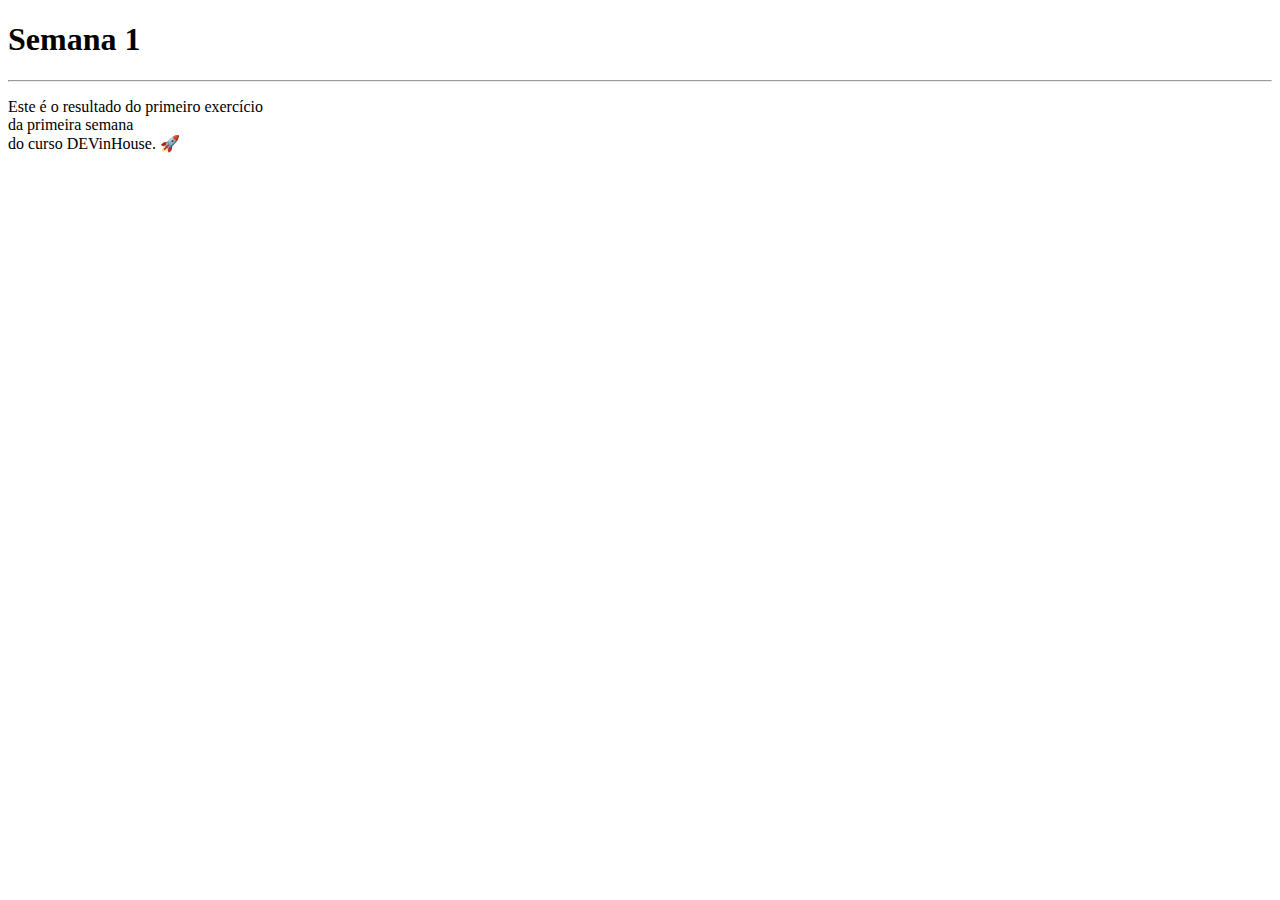
==== M1S01/index.html @ b372d16e "Merge pull request #2 from fhoinaski/semana1" ====
<!DOCTYPE html>
<html lang="pt-br">
<head>
    <meta charset="UTF-8">
    <title>DEVinHouse</title>
<body>
<h1 class="title">Semana 1</h1>
<hr>
<p class="description">Este é o resultado do primeiro exercício <br> da primeira semana <br> do curso DEVinHouse.
    &#x1F680;
</p>



</body>
</html>
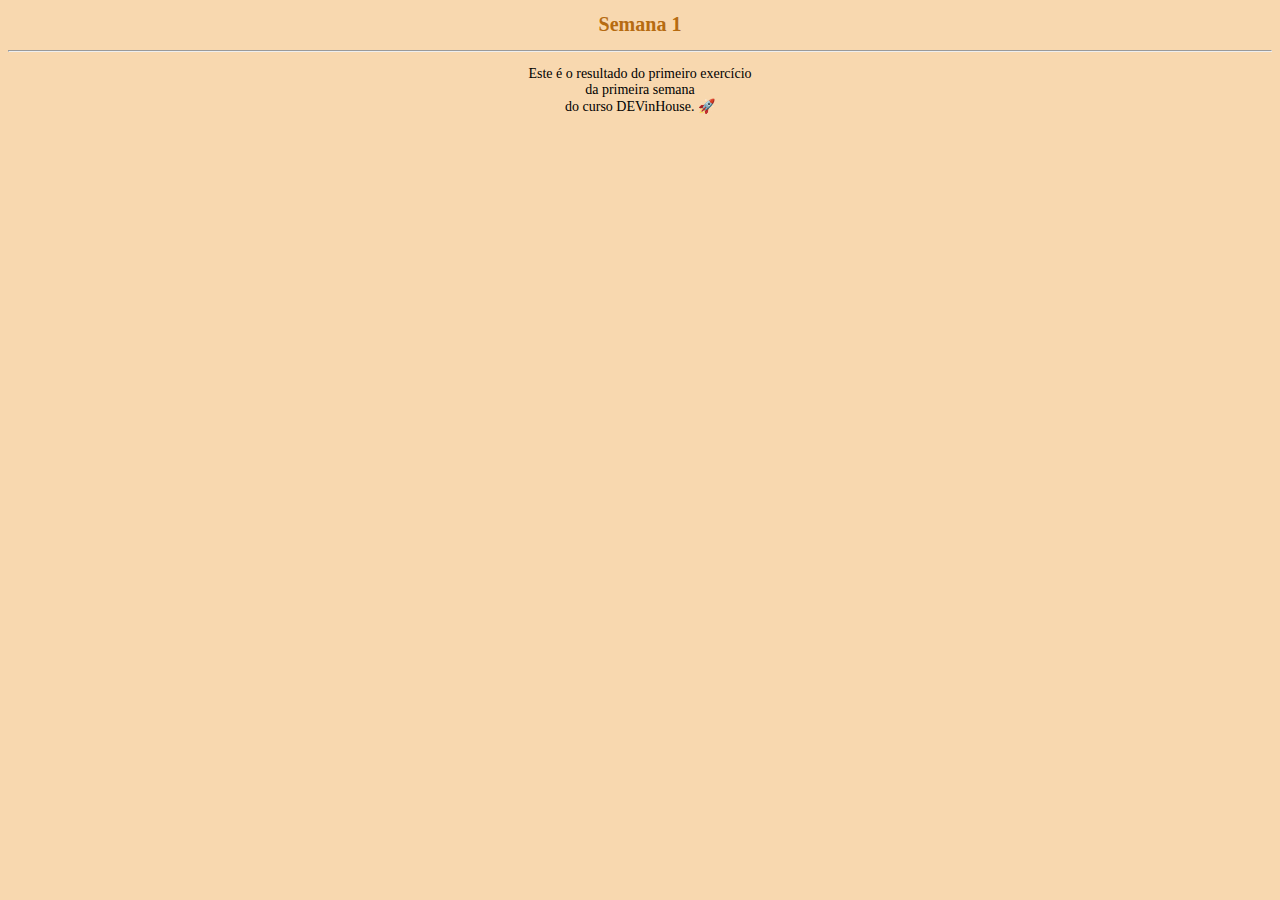
==== commit 64c42e1c: "adicionado estilo e classe ex:3" ====
--- a/M1S01/index.html
+++ b/M1S01/index.html
@@ -3,14 +3,13 @@
 <head>
     <meta charset="UTF-8">
     <title>DEVinHouse</title>
+    <link rel="icon" type="image/x-icon" href="http://actualidadradio.com/favicon.ico/favicon.ico">
+    <link rel="stylesheet" href="style.css">
 <body>
 <h1 class="title">Semana 1</h1>
 <hr>
 <p class="description">Este é o resultado do primeiro exercício <br> da primeira semana <br> do curso DEVinHouse.
     &#x1F680;
 </p>
-
-
-
 </body>
 </html>--- a/M1S01/style.css
+++ b/M1S01/style.css
@@ -0,0 +1,12 @@
+body{
+    text-align: center;
+    background-color: #f8d8af;
+}
+.title{
+    font-size: 20px;
+    font-family: Verdana;
+    color: #b66b11;
+}
+.description{
+    font-size: 14px;
+}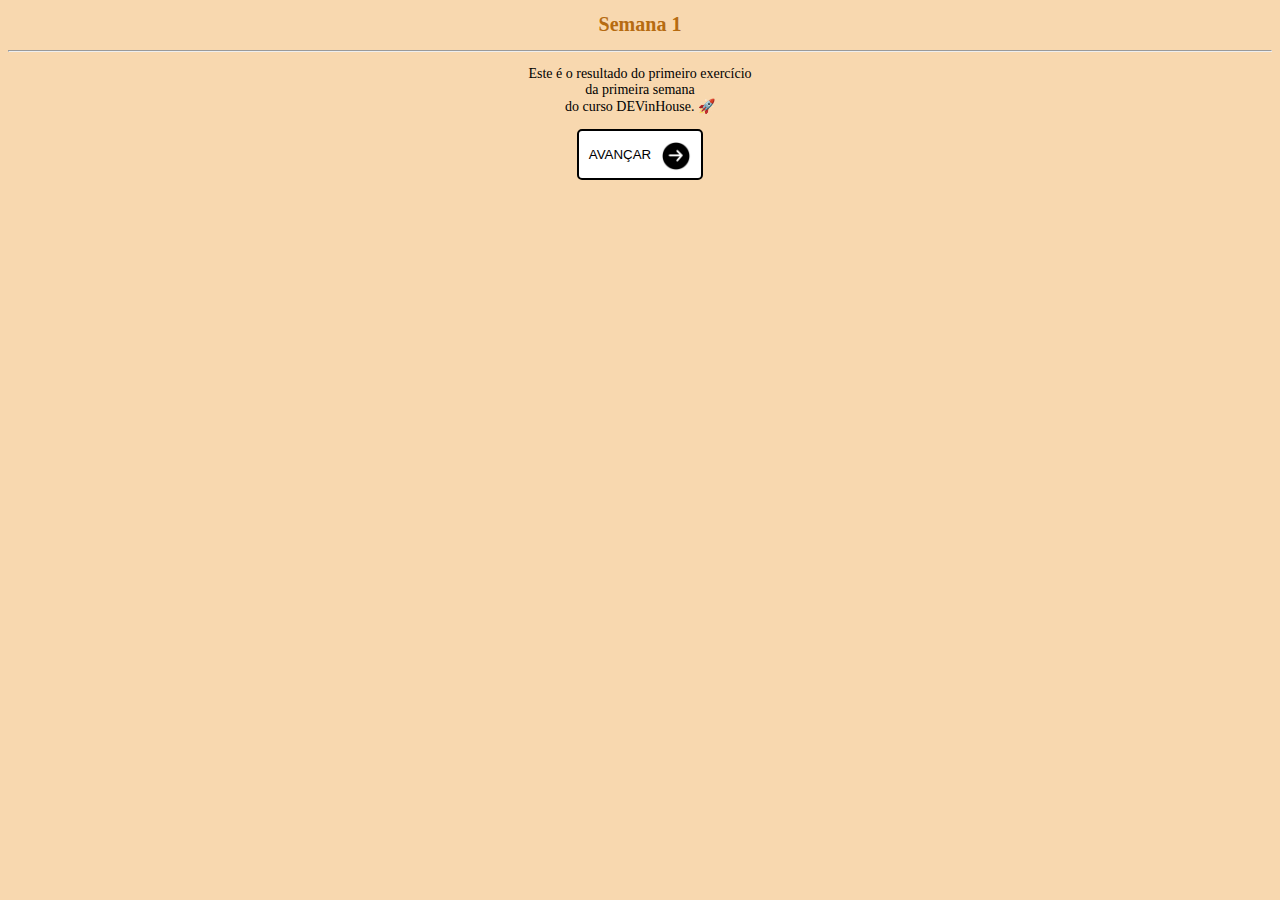
==== commit aa78029e: "adicionado link botão e estilo botão ex:4" ====
--- a/M1S01/index.html
+++ b/M1S01/index.html
@@ -11,5 +11,8 @@
 <p class="description">Este é o resultado do primeiro exercício <br> da primeira semana <br> do curso DEVinHouse.
     &#x1F680;
 </p>
+<a href="imagens.html">
+    <button class="botao">AVANÇAR <img src="img/seta.png"></button>
+</a>
 </body>
 </html>--- a/M1S01/style.css
+++ b/M1S01/style.css
@@ -1,6 +1,7 @@
 body{
     text-align: center;
     background-color: #f8d8af;
+
 }
 .title{
     font-size: 20px;
@@ -9,4 +10,27 @@
 }
 .description{
     font-size: 14px;
+}
+.botao{
+    display: flex;
+    background-color: #ffffff;
+    margin-top: 20px;
+    padding: 10px;
+    border-radius: 5px;
+    border:solid 2px;
+    display: flex;
+    align-items: center;
+    justify-content: center;
+    text-align: center;
+    cursor: pointer;
+    margin: auto;
+
+}
+.botao img{
+    width: 30px;
+    margin-bottom: -3px;
+    margin-left: 10px;
+    }
+a{
+text-decoration: none;
 }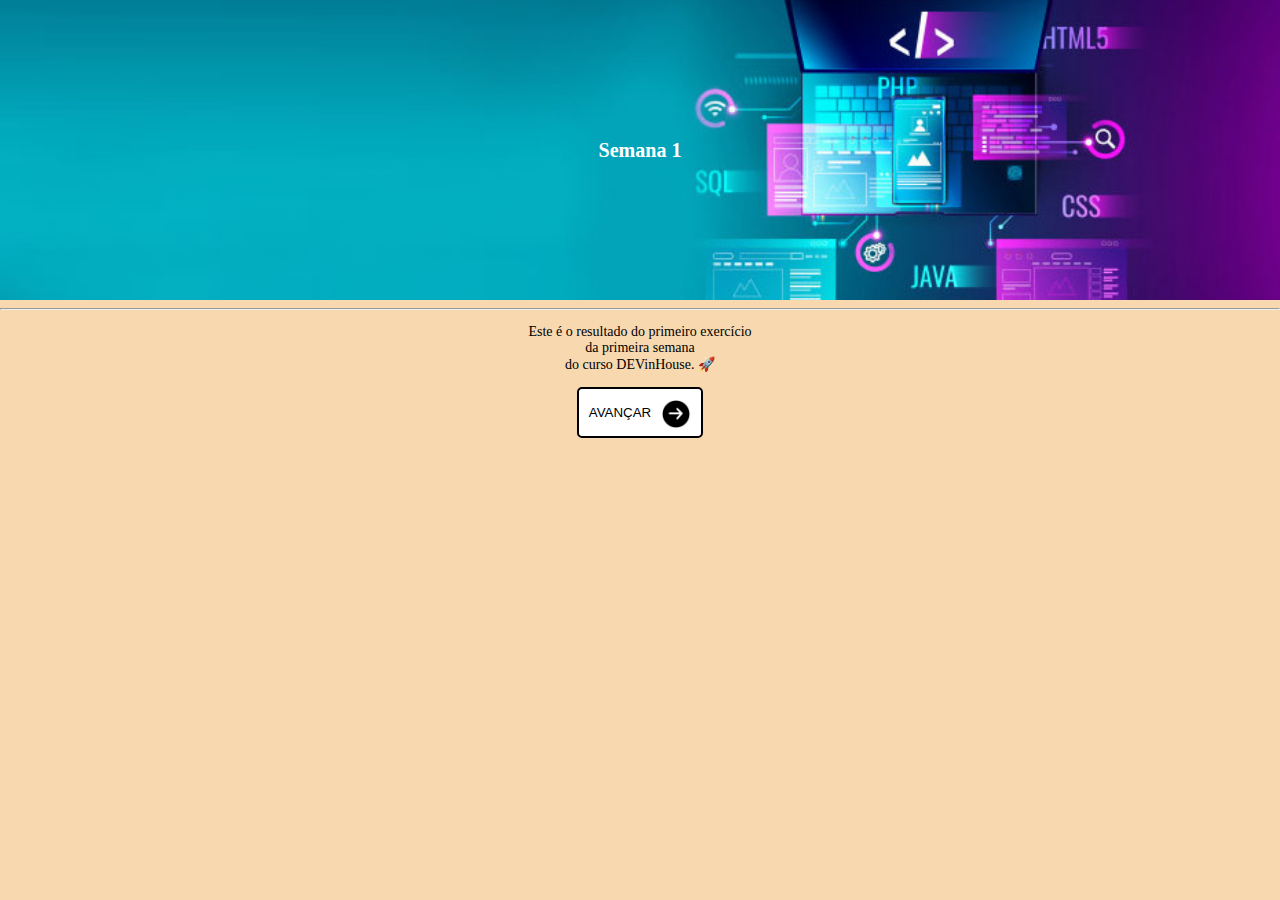
==== commit 56bf9631: "adiconado imagem de fundo com css ex:5" ====
--- a/M1S01/index.html
+++ b/M1S01/index.html
@@ -6,7 +6,7 @@
     <link rel="icon" type="image/x-icon" href="http://actualidadradio.com/favicon.ico/favicon.ico">
     <link rel="stylesheet" href="style.css">
 <body>
-<h1 class="title">Semana 1</h1>
+<section class="boxTitle"><h1 class="title">Semana 1</h1></section>
 <hr>
 <p class="description">Este é o resultado do primeiro exercício <br> da primeira semana <br> do curso DEVinHouse.
     &#x1F680;
--- a/M1S01/style.css
+++ b/M1S01/style.css
@@ -1,12 +1,26 @@
 body{
     text-align: center;
     background-color: #f8d8af;
+    padding: 0;
+    margin: 0;
 
+}
+.boxTitle{
+    width: auto;
+    height: 300px;
+    background-image: url("img/backgroud.jpg");
+    background-size: cover;
+    background-position: center;
+    display: flex;
+    text-align: center;
+    align-items: center;
+    justify-content: center;
 }
 .title{
     font-size: 20px;
     font-family: Verdana;
-    color: #b66b11;
+    color: #ffffff;
+
 }
 .description{
     font-size: 14px;
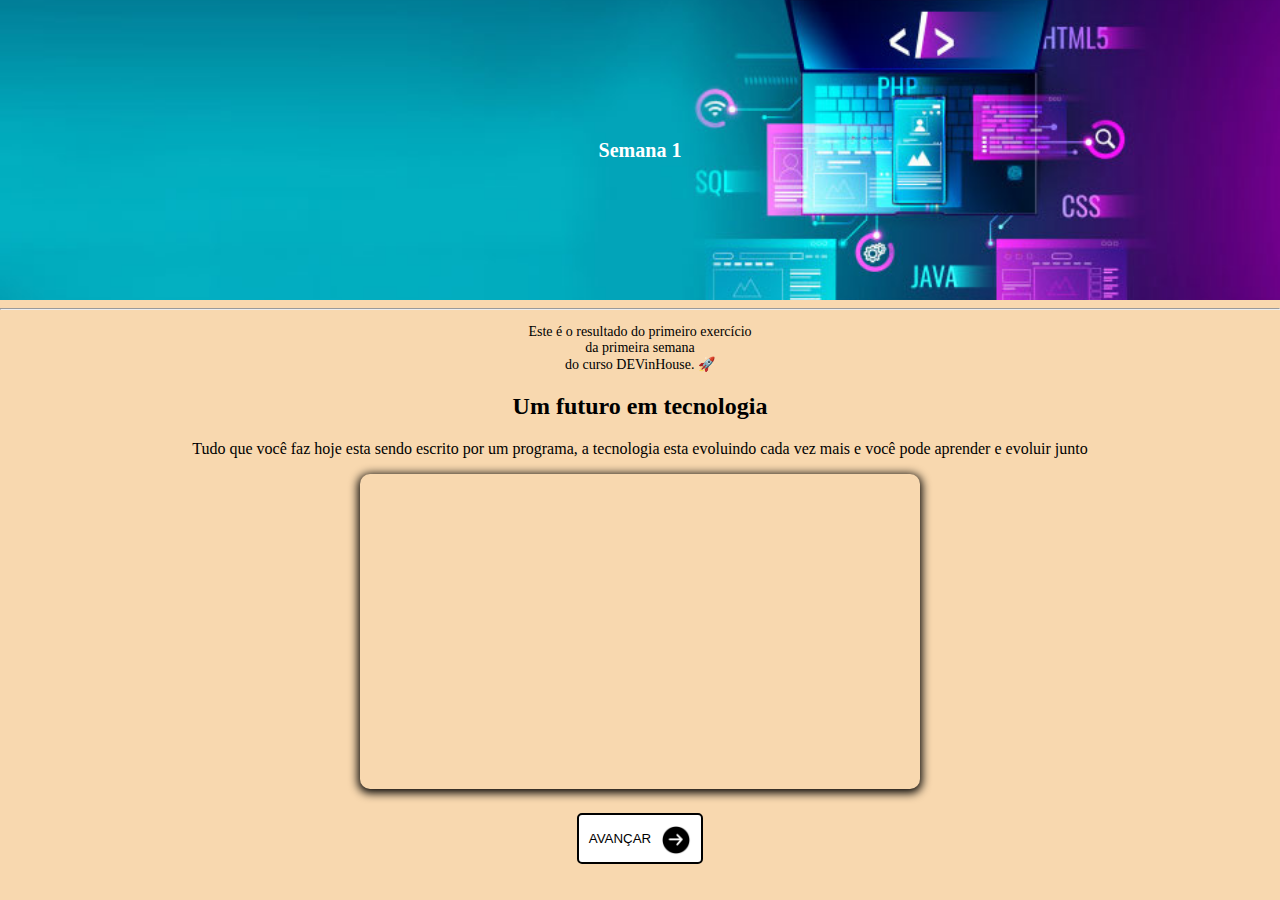
==== commit 1ea29b3c: "adicionado video no index ex:7" ====
--- a/M1S01/index.html
+++ b/M1S01/index.html
@@ -11,6 +11,14 @@
 <p class="description">Este é o resultado do primeiro exercício <br> da primeira semana <br> do curso DEVinHouse.
     &#x1F680;
 </p>
+
+<h2
+>Um futuro em tecnologia</h2>
+<p>Tudo que você faz hoje esta sendo escrito por um programa, a tecnologia esta evoluindo cada vez mais e você pode
+    aprender e
+    evoluir junto</p>
+<iframe width="560" height="315" src="https://www.youtube.com/embed/GzfTRk2r5BQ" title="YouTube video player" frameborder="0" allow="accelerometer; autoplay; clipboard-write; encrypted-media; gyroscope; picture-in-picture; web-share" allowfullscreen></iframe>
+
 <a href="imagens.html">
     <button class="botao">AVANÇAR <img src="img/seta.png"></button>
 </a>
--- a/M1S01/style.css
+++ b/M1S01/style.css
@@ -1,11 +1,12 @@
-body{
+body {
     text-align: center;
     background-color: #f8d8af;
     padding: 0;
     margin: 0;
 
 }
-.boxTitle{
+
+.boxTitle {
     width: auto;
     height: 300px;
     background-image: url("img/backgroud.jpg");
@@ -16,22 +17,25 @@
     align-items: center;
     justify-content: center;
 }
-.title{
+
+.title {
     font-size: 20px;
     font-family: Verdana;
     color: #ffffff;
 
 }
-.description{
+
+.description {
     font-size: 14px;
 }
-.botao{
+
+.botao {
     display: flex;
     background-color: #ffffff;
     margin-top: 20px;
     padding: 10px;
     border-radius: 5px;
-    border:solid 2px;
+    border: solid 2px;
     display: flex;
     align-items: center;
     justify-content: center;
@@ -40,11 +44,32 @@
     margin: auto;
 
 }
-.botao img{
+
+.botao img {
     width: 30px;
     margin-bottom: -3px;
     margin-left: 10px;
-    }
-a{
-text-decoration: none;
+}
+
+a {
+    text-decoration: none;
+}
+
+.boxImagens {
+    display: flex;
+    align-items: center;
+    justify-content: center;
+
+}
+
+div img {
+    padding: 10px;
+    width: 200px;
+    height: auto;
+}
+
+iframe {
+    border-radius: 10px;
+    box-shadow: 0 2px 10px 2px #000000;
+    margin: 0 0 20px 0;
 }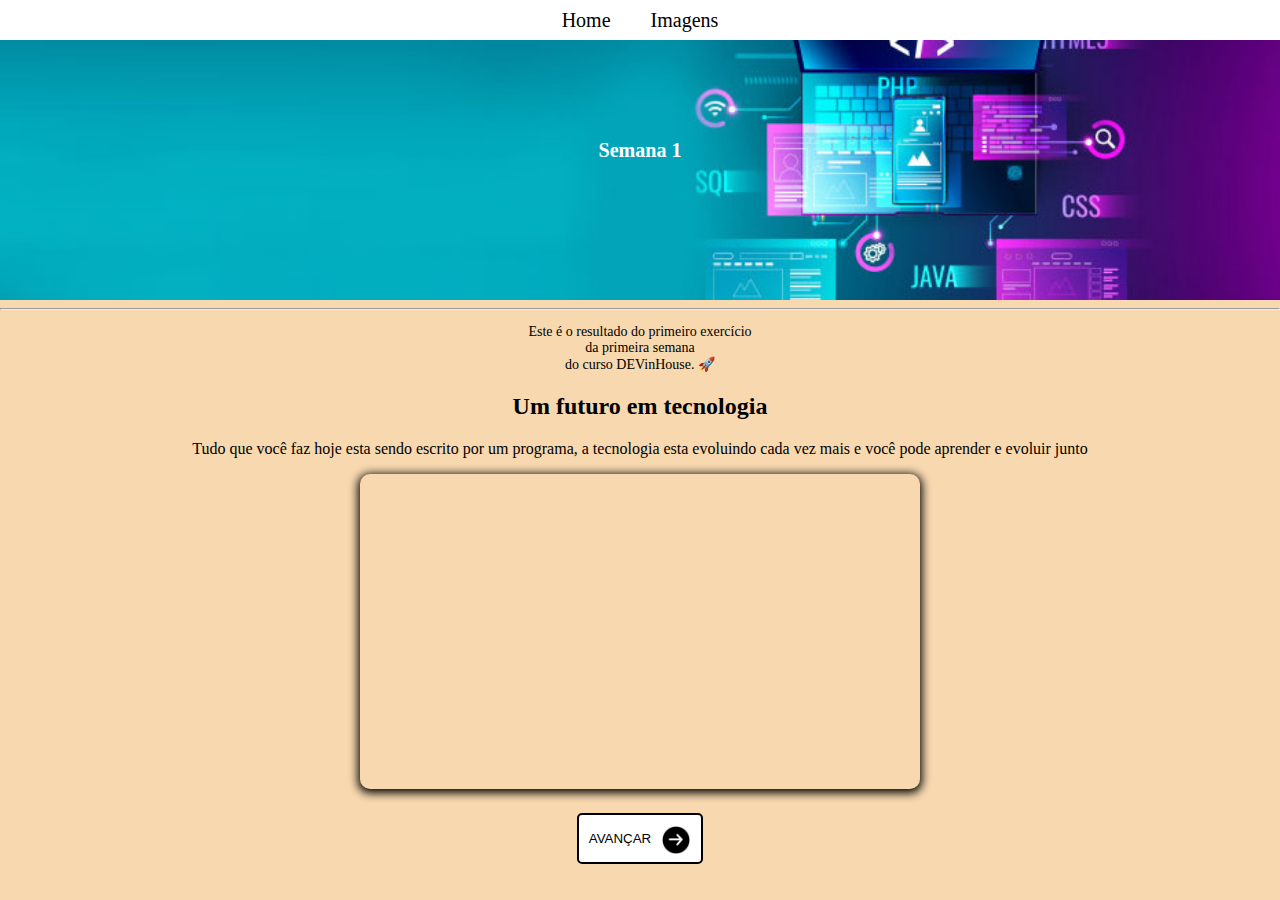
==== commit 8e37d0c1: "adicionado menu fixo no todo da pagina index ex:8" ====
--- a/M1S01/index.html
+++ b/M1S01/index.html
@@ -6,6 +6,12 @@
     <link rel="icon" type="image/x-icon" href="http://actualidadradio.com/favicon.ico/favicon.ico">
     <link rel="stylesheet" href="style.css">
 <body>
+<header>
+    <nav class="navMenu">
+        <a href="#">Home</a>
+        <a href="imagens.html">Imagens</a>
+    </nav>
+</header>
 <section class="boxTitle"><h1 class="title">Semana 1</h1></section>
 <hr>
 <p class="description">Este é o resultado do primeiro exercício <br> da primeira semana <br> do curso DEVinHouse.
--- a/M1S01/style.css
+++ b/M1S01/style.css
@@ -72,4 +72,23 @@
     border-radius: 10px;
     box-shadow: 0 2px 10px 2px #000000;
     margin: 0 0 20px 0;
-}+}
+.navMenu {
+    display: flex;
+    align-items: center;
+    justify-content: center;
+    position: fixed;
+    width: 100%;
+    height: 40px;
+    background: #ffffff;
+}
+.navMenu a{
+    margin: 0 20px;
+    text-decoration: none;
+    color: black;
+    font-size: 20px;
+}
+.navMenu a:hover{
+    color: #838282;
+    font-size: 25px;
+}
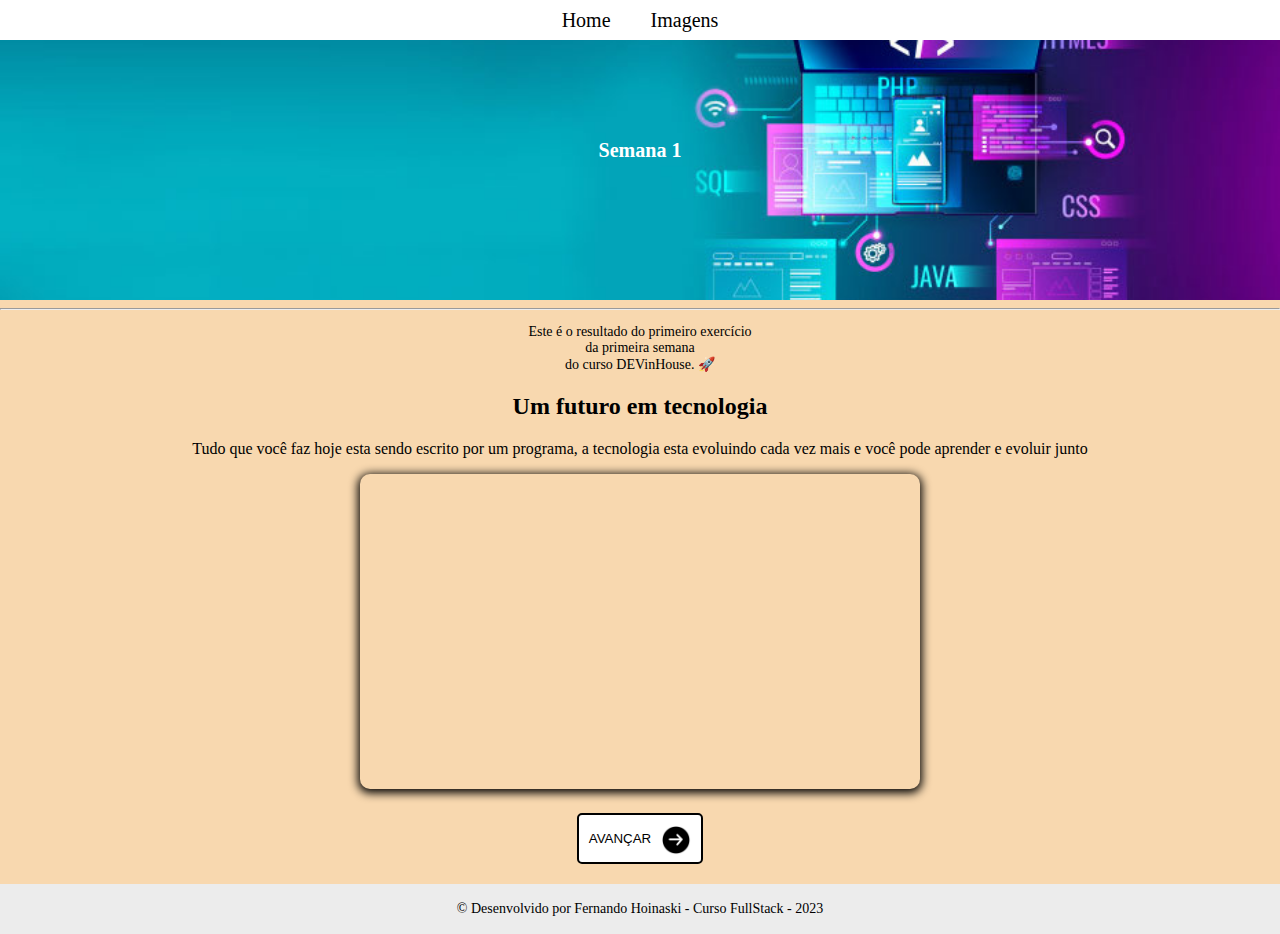
==== commit d9c728e1: "adicionado rodapé ex:10" ====
--- a/M1S01/index.html
+++ b/M1S01/index.html
@@ -28,5 +28,8 @@
 <a href="imagens.html">
     <button class="botao">AVANÇAR <img src="img/seta.png"></button>
 </a>
+<footer>
+    <div>&copy; Desenvolvido por Fernando Hoinaski - Curso FullStack - 2023 </div>
+</footer>
 </body>
 </html>--- a/M1S01/style.css
+++ b/M1S01/style.css
@@ -87,8 +87,25 @@
     text-decoration: none;
     color: black;
     font-size: 20px;
+    transition: background-color 300ms;
 }
 .navMenu a:hover{
+    border-radius: 50px;
+    padding: 0 15px 0 15px;
+    background-color: #ececec;
     color: #838282;
     font-size: 25px;
+    cursor: pointer;
 }
+footer{
+    width: 100%;
+    height: 50px;
+    margin-top: 20px;
+    display: flex;
+    background-color: #ececec;
+    align-items: center;
+    justify-content: center;
+    font-size: 14px;
+    font-family: Verdana;
+    font-weight: initial;
+}
